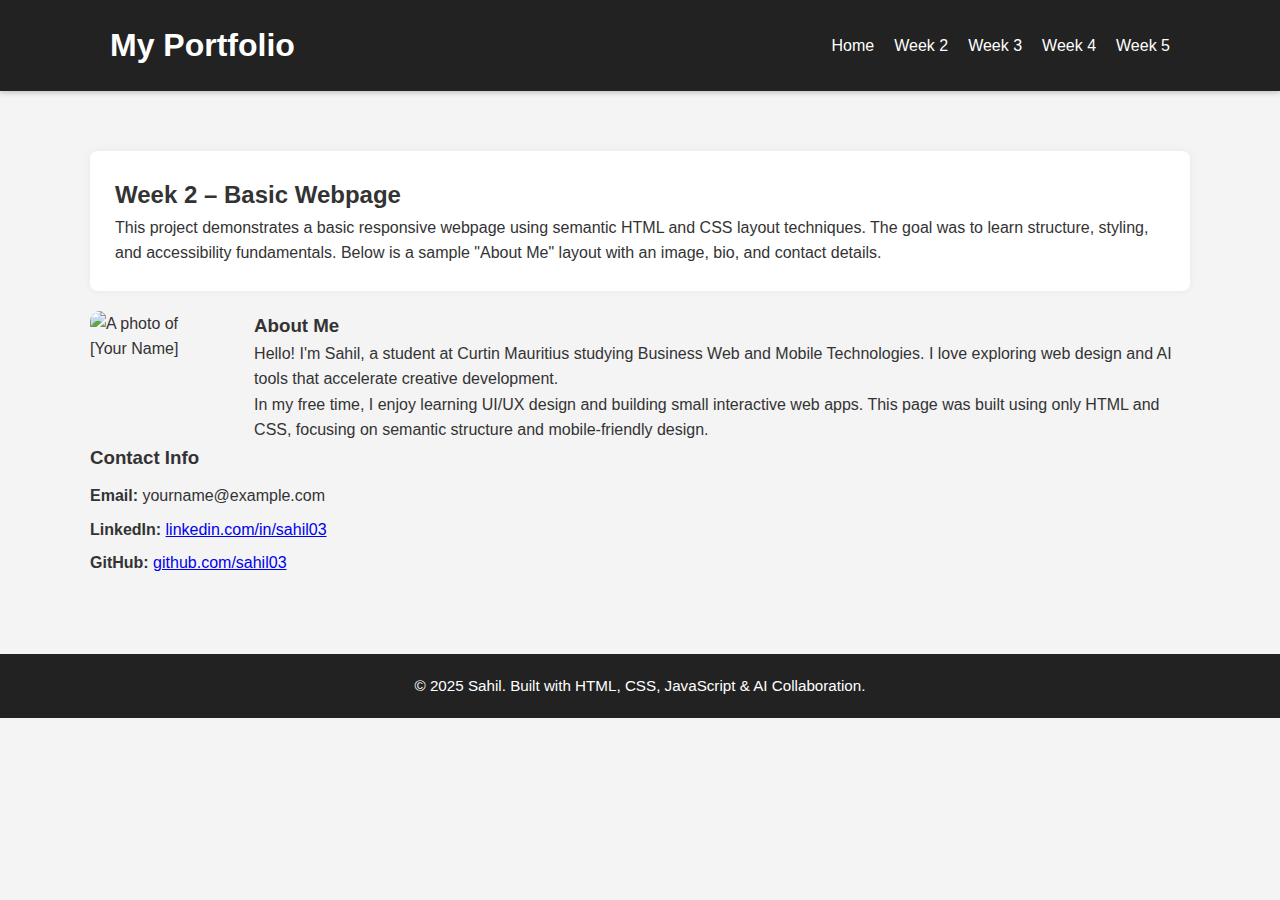
==== projects/project1/index.html @ 1b0d8786 "All Projects completed." ====
<!DOCTYPE html>
<html lang="en">
<head>
  <meta charset="UTF-8" />
  <meta name="viewport" content="width=device-width, initial-scale=1.0"/>
  <title>Week 2 – Basic Webpage</title>
  <link rel="stylesheet" href="style.css" />
    <link rel="stylesheet" href="../../style.css" />
</head>
<body>
     <header>
    <nav aria-label="Main Navigation">
      <div class="container nav-container">
        <h1>My Portfolio</h1>
        <ul class="nav-links">
          <li><a href="../../index.html">Home</a></li>
          <li><a href="../project1/index.html">Week 2</a></li>
          <li><a href="../project2/index.html">Week 3</a></li>
          <li><a href="../project3/index.html">Week 4</a></li>
          <li><a href="../project4/index.html">Week 5</a></li>
        </ul>
      </div>
    </nav>
  </header>


  <main class="container">
    <section class="intro">
      <h2>Week 2 – Basic Webpage</h2>
      <p>This project demonstrates a basic responsive webpage using semantic HTML and CSS layout techniques. The goal was to learn structure, styling, and accessibility fundamentals. Below is a sample "About Me" layout with an image, bio, and contact details.</p>
    </section>

    <section class="about">
      <div class="about-content">
        <img src="127850508.jpg" alt="A photo of [Your Name]" class="profile-img" />
        <div>
          <h3>About Me</h3>
          <p>Hello! I'm Sahil, a student at Curtin Mauritius studying Business Web and Mobile Technologies. I love exploring web design and AI tools that accelerate creative development.</p>
          <p>In my free time, I enjoy learning UI/UX design and building small interactive web apps. This page was built using only HTML and CSS, focusing on semantic structure and mobile-friendly design.</p>
        </div>
      </div>
    </section>

    <section class="contact">
      <h3>Contact Info</h3>
      <ul>
        <li><strong>Email:</strong> yourname@example.com</li>
        <li><strong>LinkedIn:</strong> <a href="#" target="_blank" rel="noopener">linkedin.com/in/sahil03</a></li>
        <li><strong>GitHub:</strong> <a href="#" target="_blank" rel="noopener">github.com/sahil03</a></li>
      </ul>
    </section>
  </main>

  <footer>
    <p>© 2025 Sahil. Built with HTML, CSS, JavaScript & AI Collaboration.</p>
  </footer>
</body>
</html>
---- projects/project1/style.css ----
.about-content {
    display: flex;
    flex-direction: column;
    gap: 20px;
    margin-top: 20px;
  }
  
  .profile-img {
    max-width: 200px;
    border-radius: 10px;
  }
  
  .contact ul {
    margin-top: 10px;
    list-style: none;
    padding-left: 0;
  }
  
  .contact li {
    margin-bottom: 8px;
  }
  
  @media (min-width: 768px) {
    .about-content {
      flex-direction: row;
      align-items: flex-start;
    }
  
    .profile-img {
      margin-right: 20px;
    }
  }
---- style.css ----
/* Reset and base styles */
* {
    margin: 0;
    padding: 0;
    box-sizing: border-box;
  }
  
  body {
    font-family: 'Segoe UI', sans-serif;
    line-height: 1.6;
    background-color: #f4f4f4;
    color: #333;
  }
  
  /* Container */
  .container {
    width: 90%;
    max-width: 1100px;
    margin: auto;
    padding: 20px 0;
  }
  
  /* Header */
  header {
    background-color: #222;
    color: white;
    padding: 20px 0;
    box-shadow: 0 2px 5px rgba(0,0,0,0.2);
  }
  
  .nav-container {
    display: flex;
    flex-wrap: wrap;
    justify-content: space-between;
    align-items: center;
    padding: 0 20px;
  }
  
  .nav-title {
    font-size: 1.5rem;
    font-weight: bold;
  }
  
  .nav-links {
    list-style: none;
    display: flex;
    gap: 20px;
    flex-wrap: wrap;
  }
  
  .nav-links a {
    text-decoration: none;
    color: white;
    transition: color 0.3s ease;
    font-weight: 500;
  }
  
  .nav-links a:hover {
    color: #f39c12;
  }
  
  /* Intro & Projects Section */
  .intro, .projects {
    margin-top: 40px;
    background-color: white;
    padding: 25px;
    border-radius: 8px;
    box-shadow: 0 0 10px rgba(0,0,0,0.05);
  }
  
  .projects ul {
    list-style: disc;
    margin-left: 25px;
    margin-top: 15px;
  }
  
  /* Footer */
  footer {
    background-color: #222;
    color: white;
    text-align: center;
    padding: 20px;
    margin-top: 50px;
    font-size: 0.95rem;
  }
  
  /* Responsive Styles */
  @media (max-width: 768px) {
    .nav-container {
      flex-direction: column;
      align-items: flex-start;
      gap: 15px;
    }
  
    .nav-links {
      justify-content: center;
      width: 100%;
      gap: 15px;
      flex-wrap: wrap;
    }
  
    .nav-title {
      font-size: 1.3rem;
    }
  
    .intro, .projects {
      padding: 20px;
    }
  
    .projects ul {
      margin-left: 20px;
    }
  }
  
  @media (max-width: 480px) {
    .nav-links {
      flex-direction: column;
      align-items: flex-start;
    }
  
    .intro, .projects {
      padding: 15px;
    }
  
    footer {
      font-size: 0.85rem;
      padding: 15px;
    }
  }
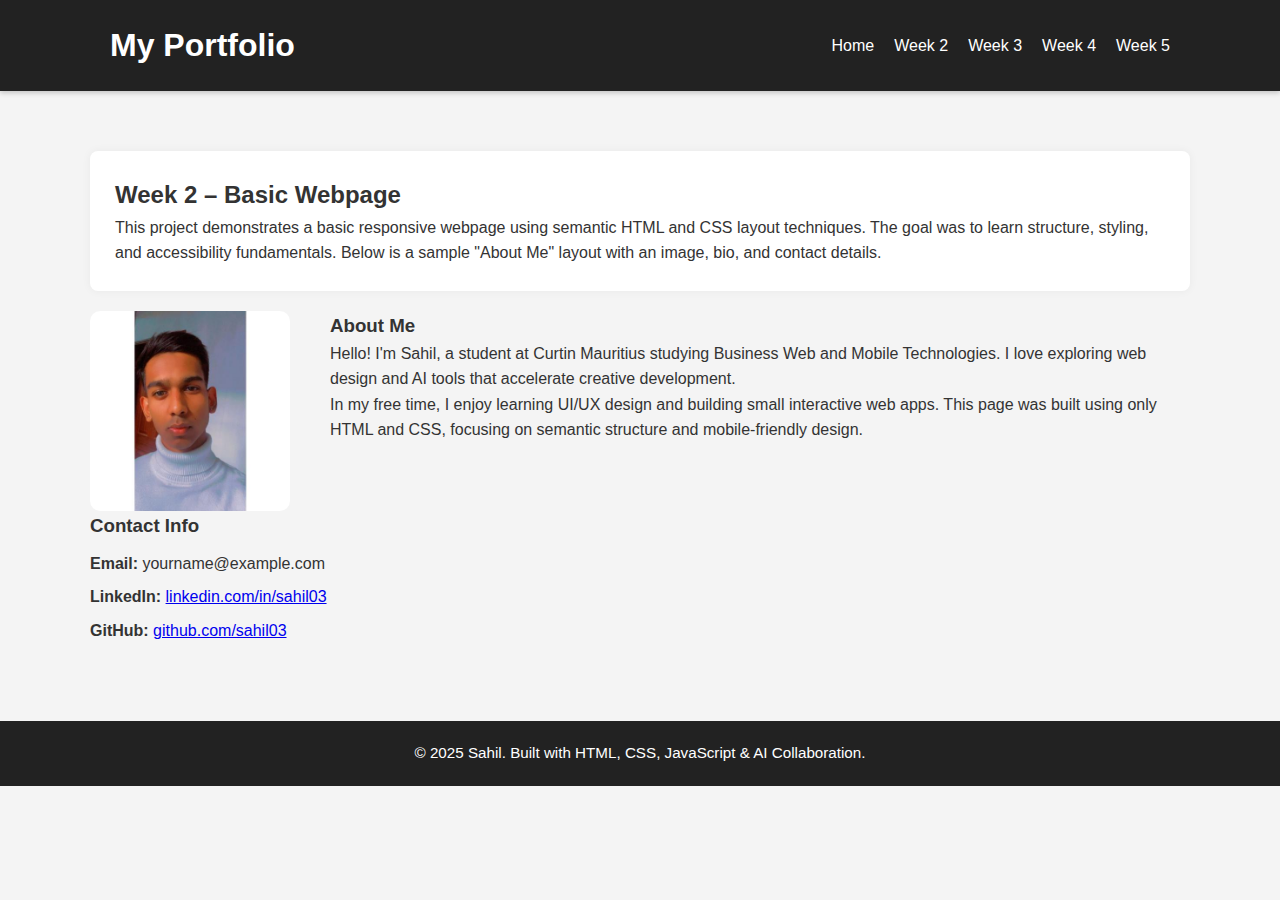
==== commit 8123bbc7: "Minor change." ====
--- a/projects/project1/index.html
+++ b/projects/project1/index.html
@@ -32,7 +32,7 @@
 
     <section class="about">
       <div class="about-content">
-        <img src="127850508.jpg" alt="A photo of [Your Name]" class="profile-img" />
+        <img src="127850508.jpg" alt="A photo of Sahil" class="profile-img" />
         <div>
           <h3>About Me</h3>
           <p>Hello! I'm Sahil, a student at Curtin Mauritius studying Business Web and Mobile Technologies. I love exploring web design and AI tools that accelerate creative development.</p>
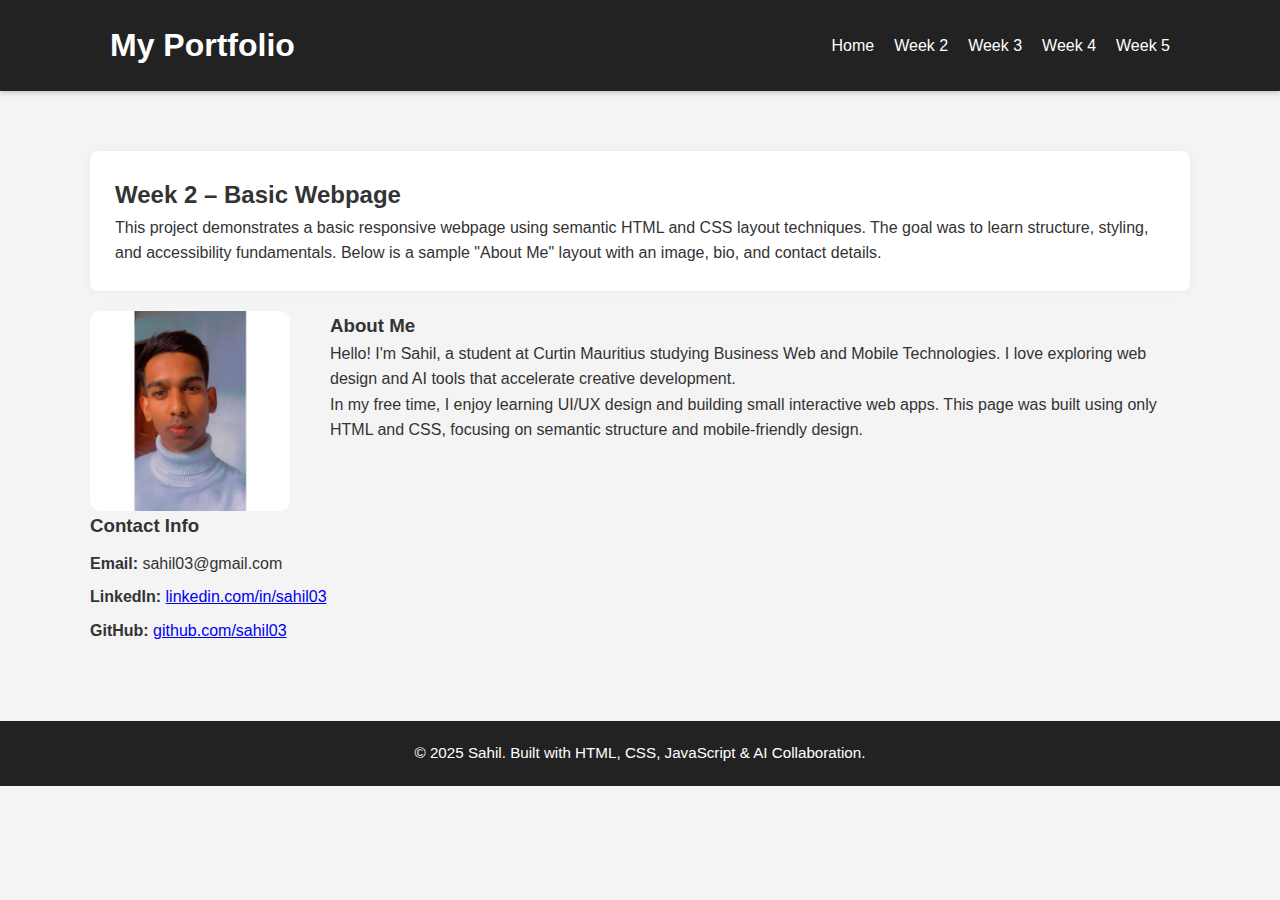
==== commit 607c6161: "Email fix." ====
--- a/projects/project1/index.html
+++ b/projects/project1/index.html
@@ -44,7 +44,7 @@
     <section class="contact">
       <h3>Contact Info</h3>
       <ul>
-        <li><strong>Email:</strong> yourname@example.com</li>
+        <li><strong>Email:</strong> sahil03@gmail.com</li>
         <li><strong>LinkedIn:</strong> <a href="#" target="_blank" rel="noopener">linkedin.com/in/sahil03</a></li>
         <li><strong>GitHub:</strong> <a href="#" target="_blank" rel="noopener">github.com/sahil03</a></li>
       </ul>
